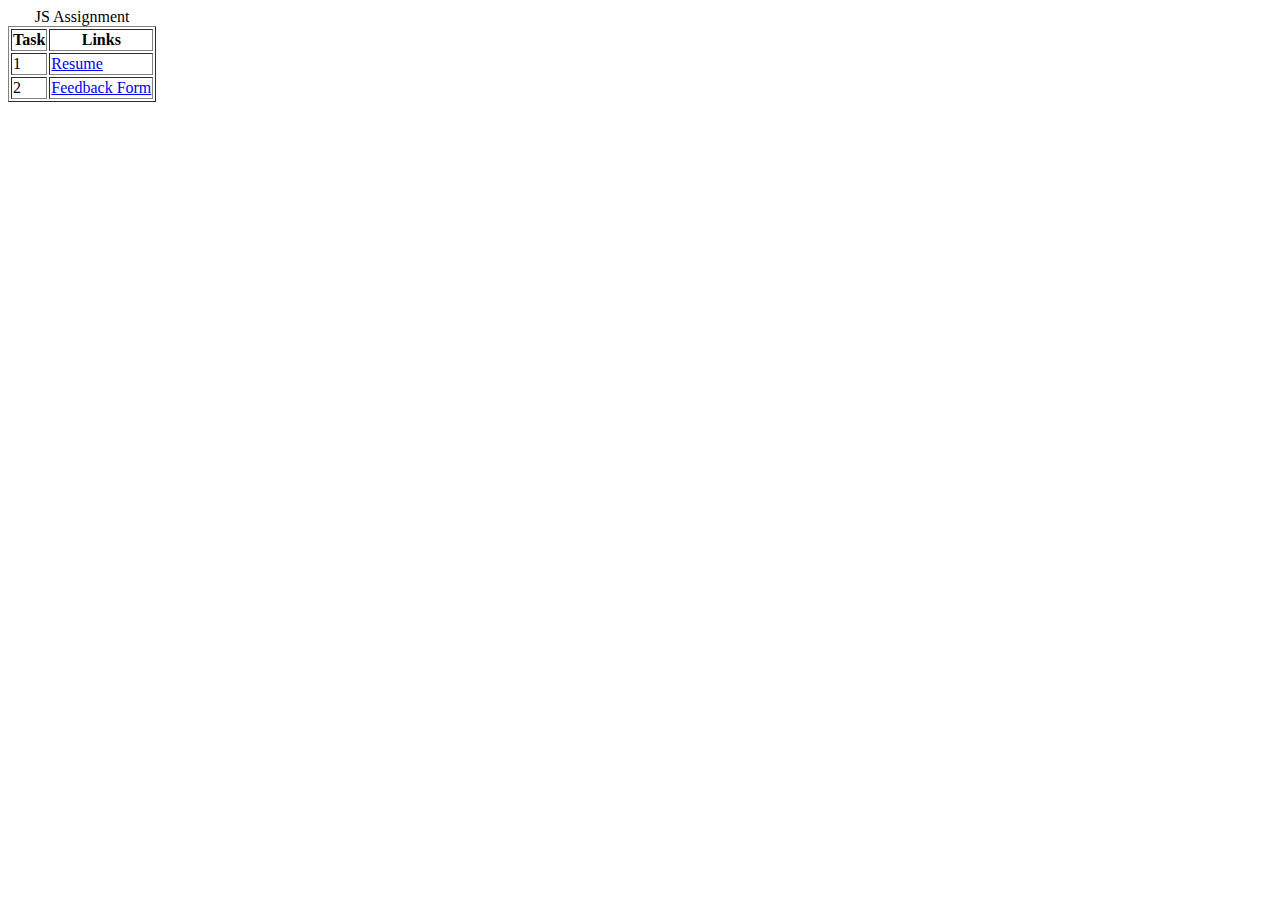
==== index.html @ dad00273 "JS TASK 1 Compeleted" ====
<!DOCTYPE html>
<html lang="en">
<head>
    <meta charset="UTF-8">
    <meta name="viewport" content="width=device-width, initial-scale=1.0">
    <title>Document</title>
</head>
<body>
    <table id="table" border="1">
        <caption>JS Assignment</caption>
        <tr>
            <th>Task</th>
            <th>Links</th>
        </tr>
        <tr>
            <td>1</td>
            <td><a href="resume.html">Resume</a></td>
        </tr>
        <tr>
            <td>2</td>
            <td><a href="feedback.html">Feedback Form</a></td>
        </tr>
    </table>
</body>
</html>
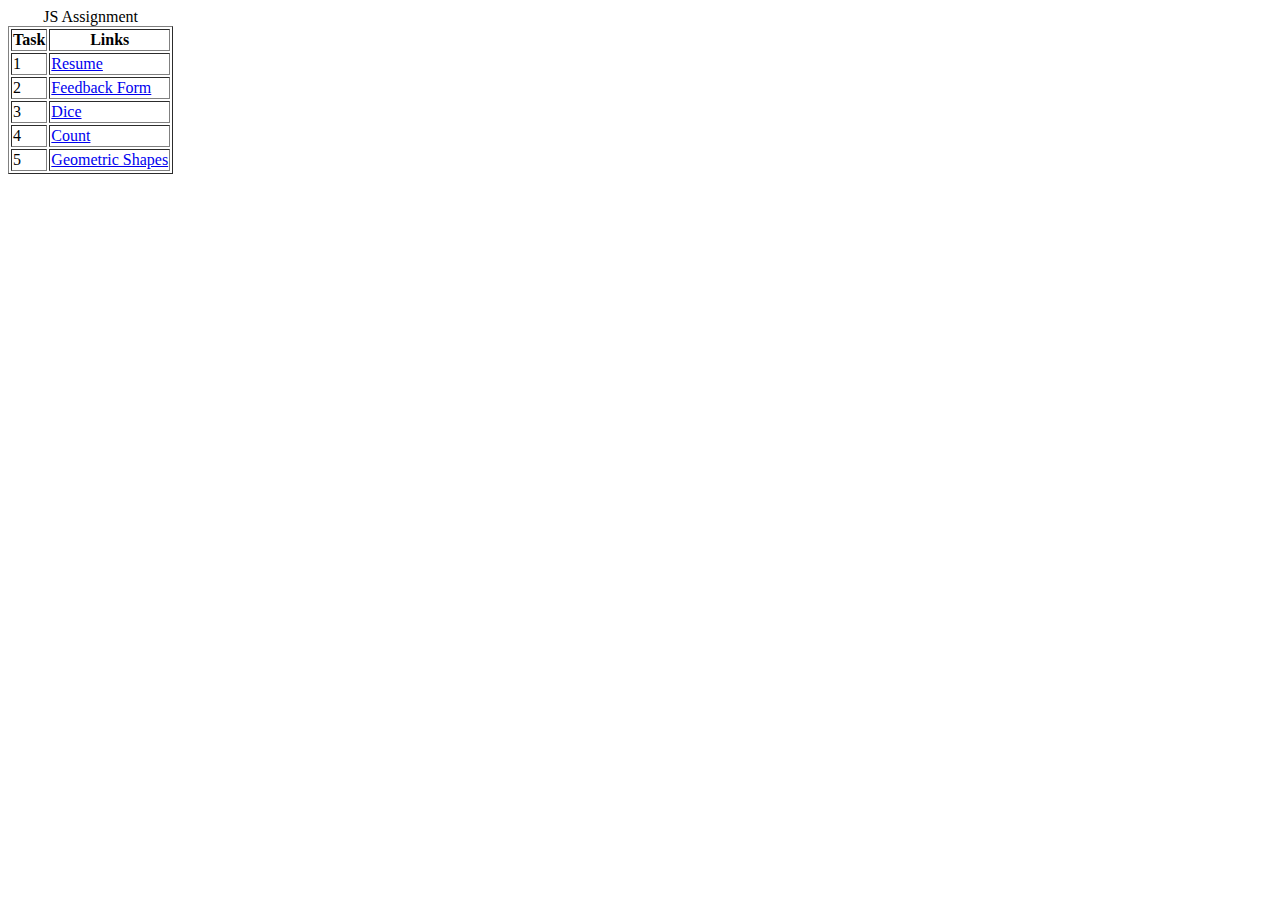
==== commit a056e984: "Done" ====
--- a/index.html
+++ b/index.html
@@ -20,6 +20,18 @@
             <td>2</td>
             <td><a href="feedback.html">Feedback Form</a></td>
         </tr>
+        <tr>
+            <td>3</td>
+            <td><a href="dice.html">Dice</a></td>
+        </tr>
+        <tr>
+            <td>4</td>
+            <td><a href="AddCart.html">Count</a></td>
+        </tr>
+        <tr>
+            <td>5</td>
+            <td><a href="3D_calculator.html">Geometric Shapes</a></td>
+        </tr>
     </table>
 </body>
 </html>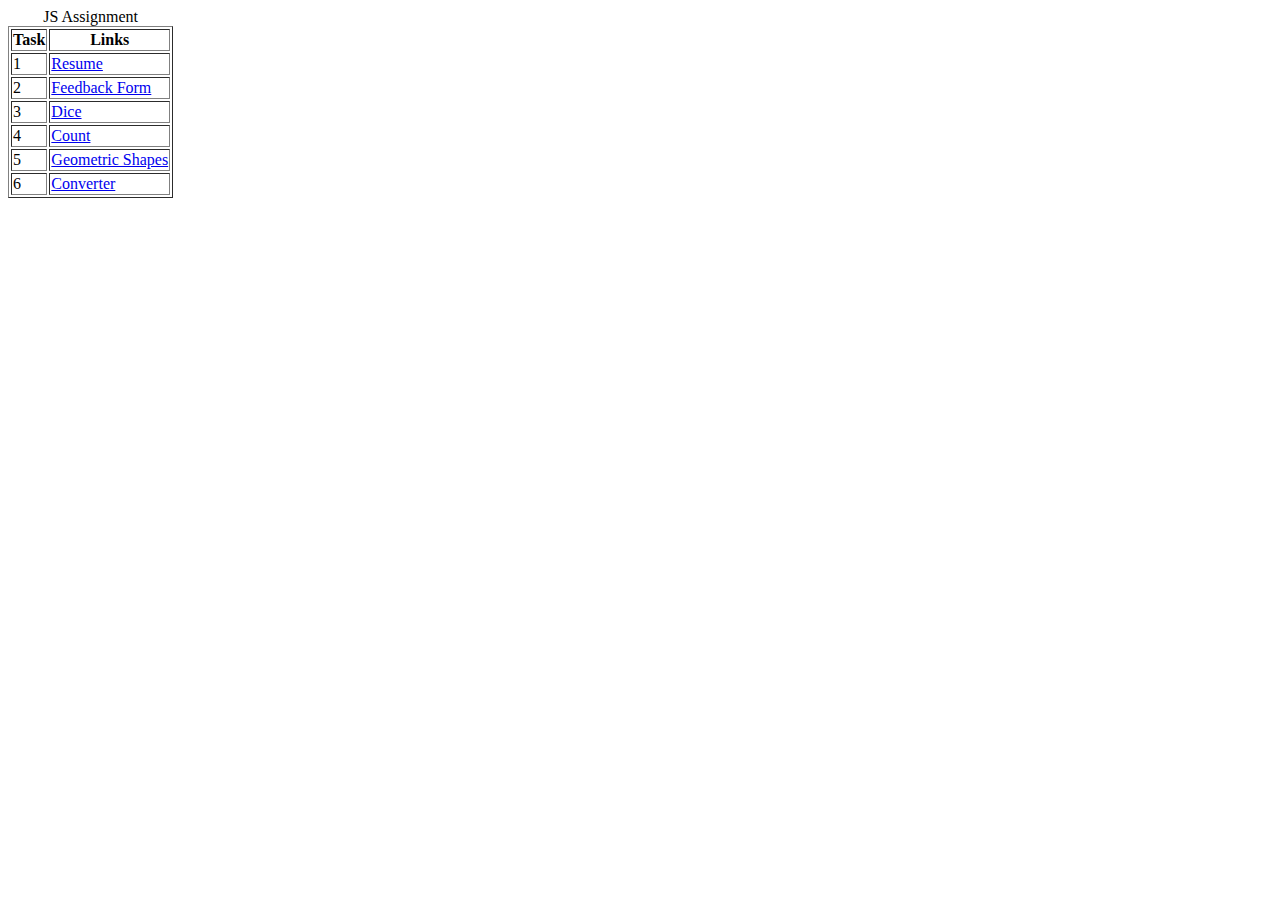
==== commit abd43a9b: "Add JS - Dice Thrower" ====
--- a/index.html
+++ b/index.html
@@ -32,6 +32,10 @@
             <td>5</td>
             <td><a href="3D_calculator.html">Geometric Shapes</a></td>
         </tr>
+        <tr>
+            <td>6</td>
+            <td><a href="converter.html">Converter</a></td>
+        </tr>
     </table>
 </body>
 </html>